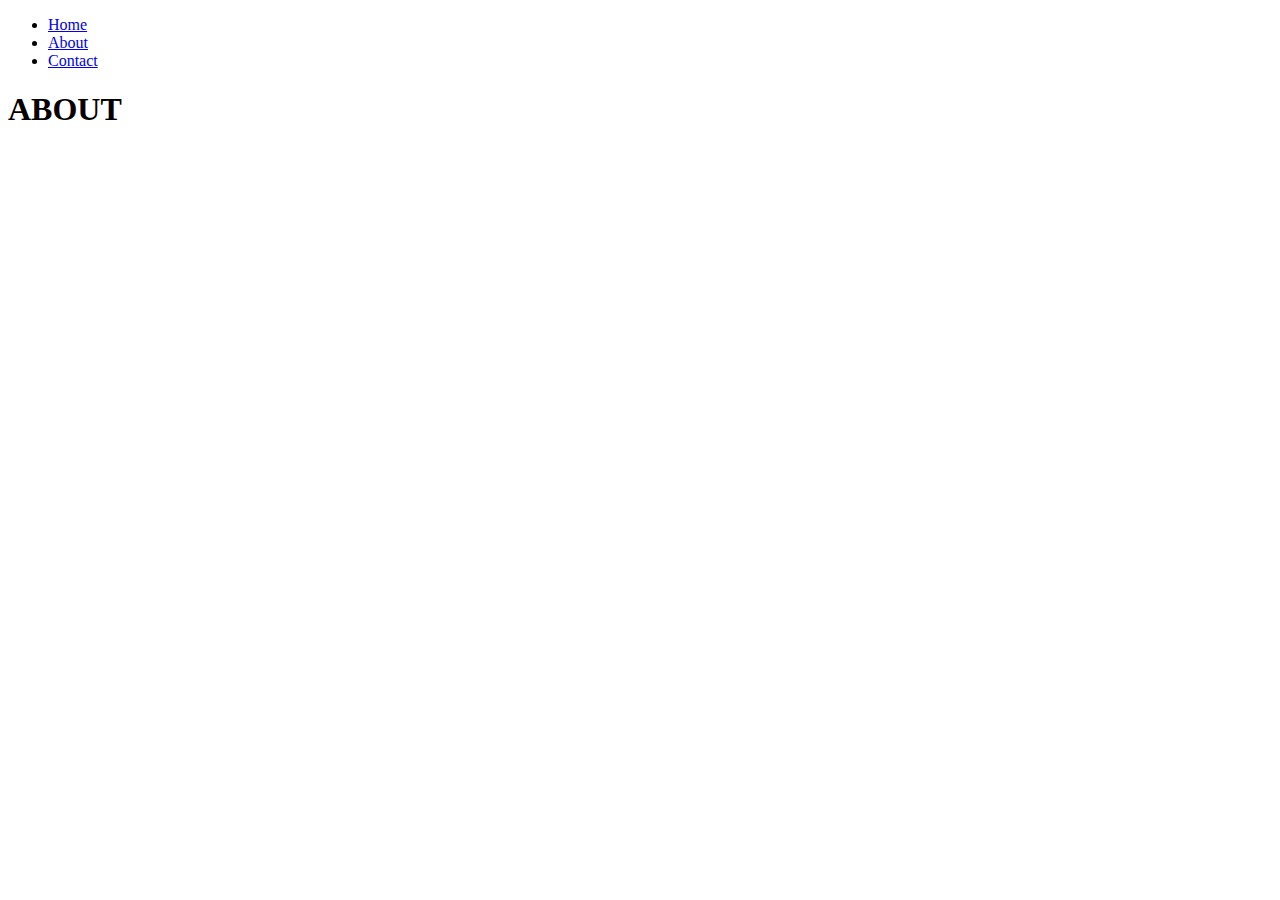
==== about.html @ c070fd6c "created doc layout" ====
<!DOCTYPE html>
<html lang="en">
  <head>
    <meta charset="UTF-8" />
    <meta name="viewport" content="width=device-width, initial-scale=1.0" />
    <title>Personal Project</title>
    <link rel="stylesheet" href="./styles.css" />
    <script src="./main.js" defer></script>
  </head>
  <body>
    <header>
      <ul>
        <li><a href="./index.html">Home</a></li>
        <li><a href="./about.html">About</a></li>
        <li><a href="./contact.html">Contact</a></li>
      </ul>
    </header>
    <section>
      <h1>ABOUT</h1>
    </section>
    <footer>
      <small></small>
    </footer>
  </body>
</html>
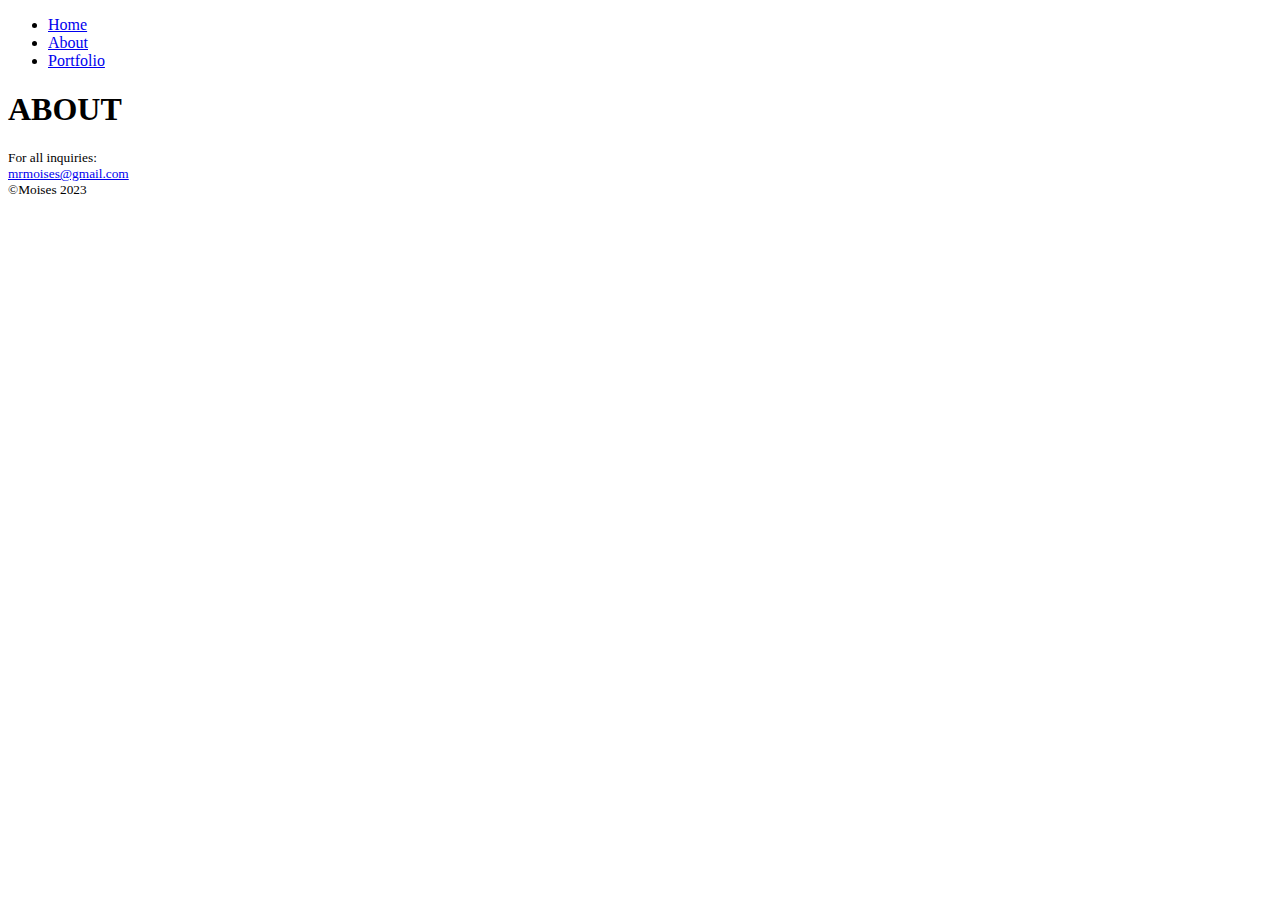
==== commit 0afe57c9: "updated footer" ====
--- a/about.html
+++ b/about.html
@@ -5,21 +5,28 @@
     <meta name="viewport" content="width=device-width, initial-scale=1.0" />
     <title>Personal Project</title>
     <link rel="stylesheet" href="./styles.css" />
-    <script src="./main.js" defer></script>
+    <script src="./javascript.js" defer></script>
   </head>
   <body>
     <header>
       <ul>
         <li><a href="./index.html">Home</a></li>
         <li><a href="./about.html">About</a></li>
-        <li><a href="./contact.html">Contact</a></li>
+        <li><a href="./portfolio.html">Portfolio</a></li>
       </ul>
     </header>
     <section>
       <h1>ABOUT</h1>
     </section>
     <footer>
-      <small></small>
+      <small>
+        <p>
+          For all inquiries:<br />
+          <a href="mailto:morivera2015@gmail.com">mrmoises@gmail.com</a>
+          <br />
+          <span>&copyMoises 2023</span>
+        </p>
+      </small>
     </footer>
   </body>
 </html>
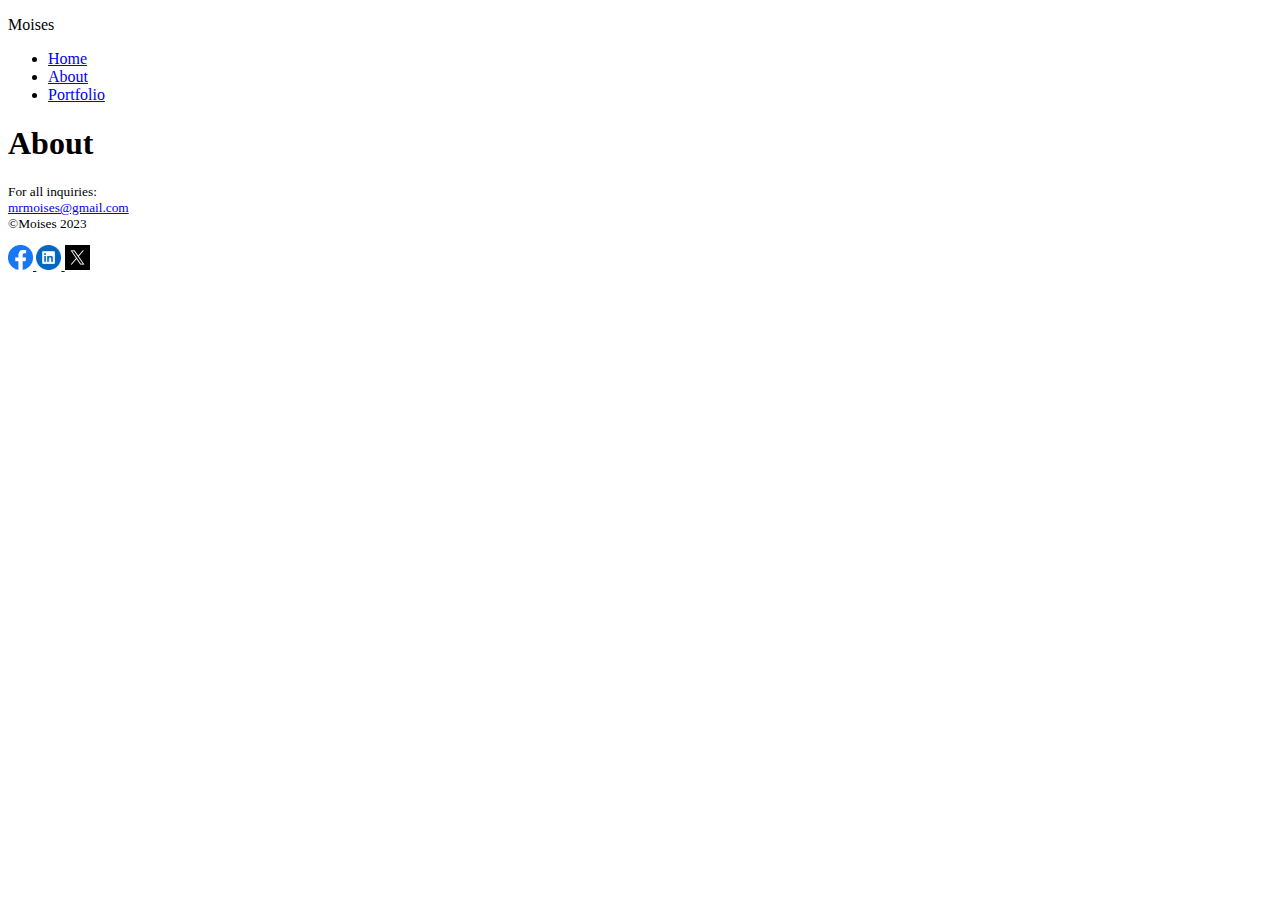
==== commit 9f838248: "added site images & links to footer" ====
--- a/about.html
+++ b/about.html
@@ -9,6 +9,7 @@
   </head>
   <body>
     <header>
+      <p id="moises-title">Moises</p>
       <ul>
         <li><a href="./index.html">Home</a></li>
         <li><a href="./about.html">About</a></li>
@@ -16,7 +17,7 @@
       </ul>
     </header>
     <section>
-      <h1>ABOUT</h1>
+      <h1>About</h1>
     </section>
     <footer>
       <small>
@@ -26,6 +27,32 @@
           <br />
           <span>&copyMoises 2023</span>
         </p>
+        <div>
+          <a href="https://www.facebook.com/">
+            <img
+              src="./media/facebook.png"
+              alt="facebook logo"
+              height="25px"
+              width="25px"
+            />
+          </a>
+          <a href="https://www.linkedin.com/">
+            <img
+              src="./media/linkedin.png"
+              alt="linkedin logo"
+              height="25px"
+              width="25px"
+            />
+          </a>
+          <a href="https://twitter.com/?lang=en">
+            <img
+              src="./media/twitter.jpeg"
+              alt="twitter logo"
+              height="25px"
+              width="25px"
+            />
+          </a>
+        </div>
       </small>
     </footer>
   </body>
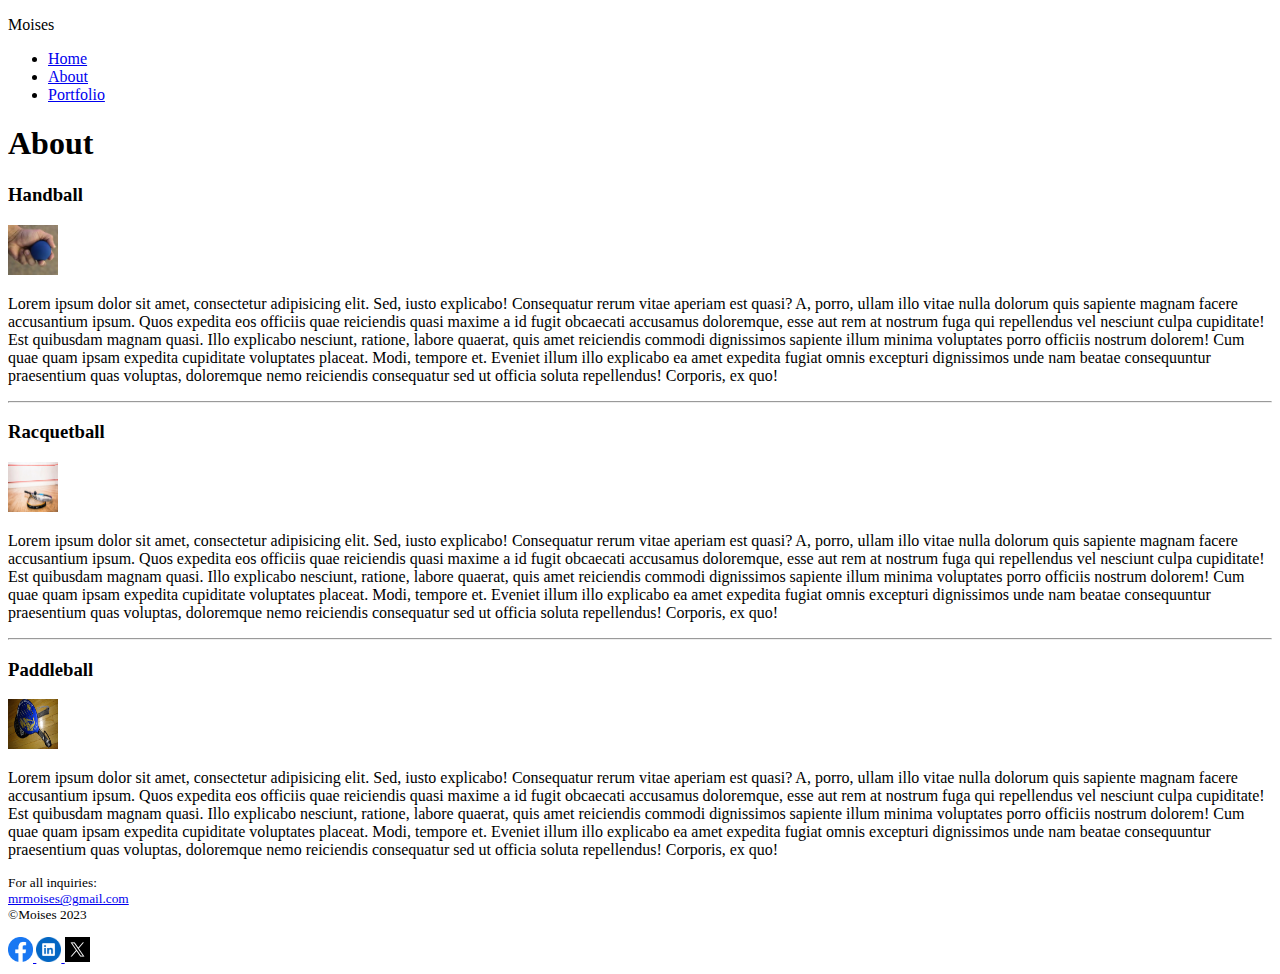
==== commit 87ea6705: "updated index & about docs" ====
--- a/about.html
+++ b/about.html
@@ -8,16 +8,92 @@
     <script src="./javascript.js" defer></script>
   </head>
   <body>
-    <header>
-      <p id="moises-title">Moises</p>
-      <ul>
-        <li><a href="./index.html">Home</a></li>
-        <li><a href="./about.html">About</a></li>
-        <li><a href="./portfolio.html">Portfolio</a></li>
-      </ul>
-    </header>
+    <div id="header-div">
+      <header>
+        <p>Moises</p>
+        <ul>
+          <li><a href="./index.html">Home</a></li>
+          <li><a href="./about.html">About</a></li>
+          <li><a href="./portfolio.html">Portfolio</a></li>
+        </ul>
+      </header>
+    </div>
     <section>
       <h1>About</h1>
+      <article>
+        <h3>Handball</h3>
+        <img
+          src="./media/handball.jpeg"
+          alt="american handball"
+          height="50px"
+          width="50px"
+        />
+        <p>
+          Lorem ipsum dolor sit amet, consectetur adipisicing elit. Sed, iusto
+          explicabo! Consequatur rerum vitae aperiam est quasi? A, porro, ullam
+          illo vitae nulla dolorum quis sapiente magnam facere accusantium
+          ipsum. Quos expedita eos officiis quae reiciendis quasi maxime a id
+          fugit obcaecati accusamus doloremque, esse aut rem at nostrum fuga qui
+          repellendus vel nesciunt culpa cupiditate! Est quibusdam magnam quasi.
+          Illo explicabo nesciunt, ratione, labore quaerat, quis amet reiciendis
+          commodi dignissimos sapiente illum minima voluptates porro officiis
+          nostrum dolorem! Cum quae quam ipsam expedita cupiditate voluptates
+          placeat. Modi, tempore et. Eveniet illum illo explicabo ea amet
+          expedita fugiat omnis excepturi dignissimos unde nam beatae
+          consequuntur praesentium quas voluptas, doloremque nemo reiciendis
+          consequatur sed ut officia soluta repellendus! Corporis, ex quo!
+        </p>
+      </article>
+      <hr />
+      <article>
+        <h3>Racquetball</h3>
+        <img
+          src="./media/racquetball.webp"
+          alt="racquetball"
+          height="50px"
+          width="50px"
+        />
+        <p>
+          Lorem ipsum dolor sit amet, consectetur adipisicing elit. Sed, iusto
+          explicabo! Consequatur rerum vitae aperiam est quasi? A, porro, ullam
+          illo vitae nulla dolorum quis sapiente magnam facere accusantium
+          ipsum. Quos expedita eos officiis quae reiciendis quasi maxime a id
+          fugit obcaecati accusamus doloremque, esse aut rem at nostrum fuga qui
+          repellendus vel nesciunt culpa cupiditate! Est quibusdam magnam quasi.
+          Illo explicabo nesciunt, ratione, labore quaerat, quis amet reiciendis
+          commodi dignissimos sapiente illum minima voluptates porro officiis
+          nostrum dolorem! Cum quae quam ipsam expedita cupiditate voluptates
+          placeat. Modi, tempore et. Eveniet illum illo explicabo ea amet
+          expedita fugiat omnis excepturi dignissimos unde nam beatae
+          consequuntur praesentium quas voluptas, doloremque nemo reiciendis
+          consequatur sed ut officia soluta repellendus! Corporis, ex quo!
+        </p>
+      </article>
+      <hr />
+      <article>
+        <h3>Paddleball</h3>
+        <img
+          src="./media/paddleball.jpeg"
+          alt="paddleball"
+          height="50px"
+          width="50px"
+        />
+        <p>
+          Lorem ipsum dolor sit amet, consectetur adipisicing elit. Sed, iusto
+          explicabo! Consequatur rerum vitae aperiam est quasi? A, porro, ullam
+          illo vitae nulla dolorum quis sapiente magnam facere accusantium
+          ipsum. Quos expedita eos officiis quae reiciendis quasi maxime a id
+          fugit obcaecati accusamus doloremque, esse aut rem at nostrum fuga qui
+          repellendus vel nesciunt culpa cupiditate! Est quibusdam magnam quasi.
+          Illo explicabo nesciunt, ratione, labore quaerat, quis amet reiciendis
+          commodi dignissimos sapiente illum minima voluptates porro officiis
+          nostrum dolorem! Cum quae quam ipsam expedita cupiditate voluptates
+          placeat. Modi, tempore et. Eveniet illum illo explicabo ea amet
+          expedita fugiat omnis excepturi dignissimos unde nam beatae
+          consequuntur praesentium quas voluptas, doloremque nemo reiciendis
+          consequatur sed ut officia soluta repellendus! Corporis, ex quo!
+        </p>
+      </article>
     </section>
     <footer>
       <small>
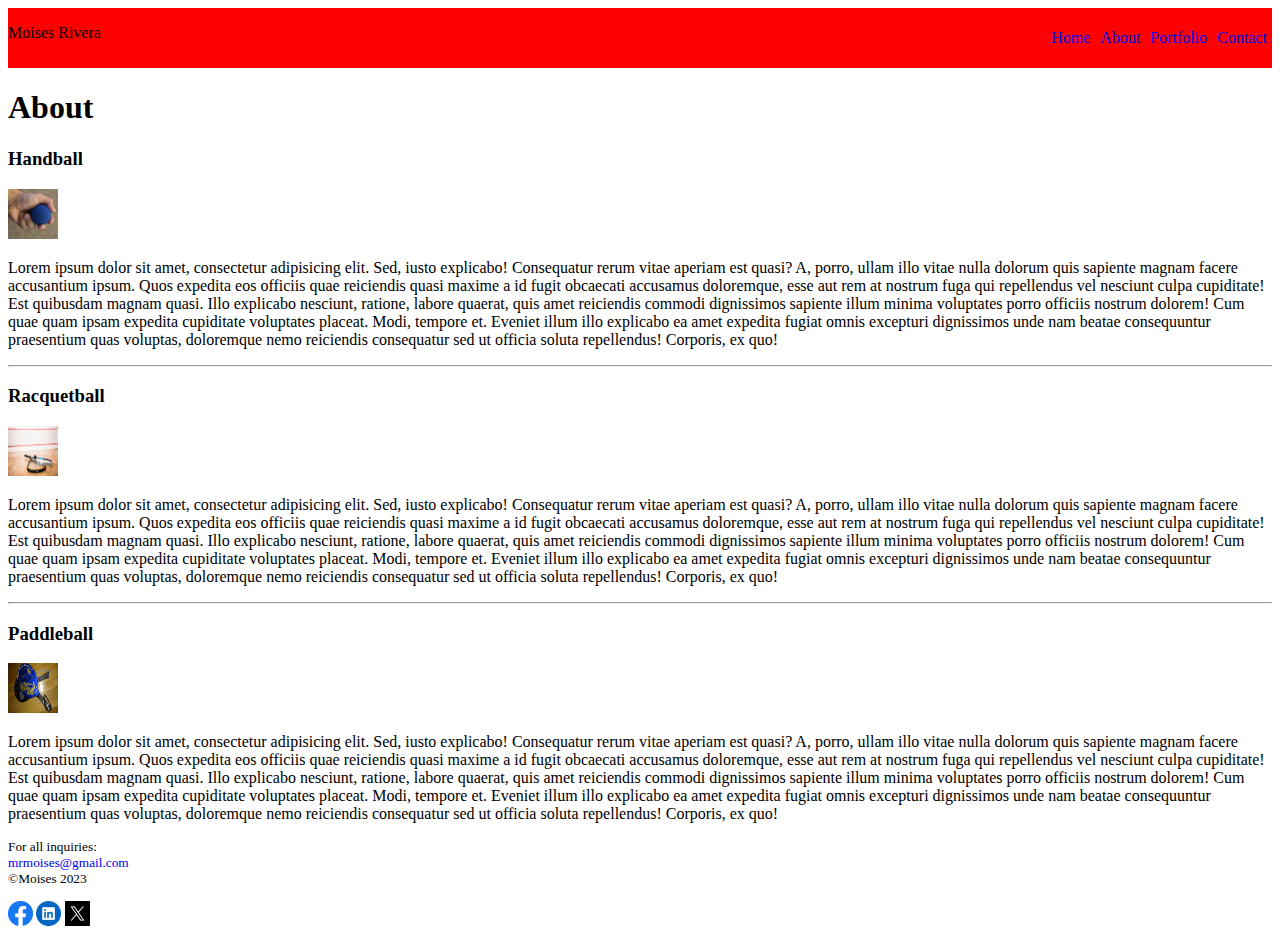
==== commit a17091ea: "updated to include contact form" ====
--- a/about.html
+++ b/about.html
@@ -9,12 +9,13 @@
   </head>
   <body>
     <div id="header-div">
+      <p id="name">Moises Rivera</p>
       <header>
-        <p>Moises</p>
-        <ul>
+        <ul id="nav-bar">
           <li><a href="./index.html">Home</a></li>
           <li><a href="./about.html">About</a></li>
           <li><a href="./portfolio.html">Portfolio</a></li>
+          <li><a href="./contact.html">Contact</a></li>
         </ul>
       </header>
     </div>
--- a/styles.css
+++ b/styles.css
@@ -0,0 +1,31 @@
+#header-div {
+  background-color: red;
+  display: flex;
+  justify-content: space-between;
+}
+
+#section-div {
+  background-color: purple;
+}
+
+#footer-div {
+  background-color: cyan;
+}
+
+ul {
+  list-style-type: none;
+}
+
+li {
+  padding: 5px;
+}
+
+a {
+  text-decoration: none;
+}
+
+#nav-bar {
+  display: flex;
+  justify-content: space-between;
+  align-items: center;
+}
